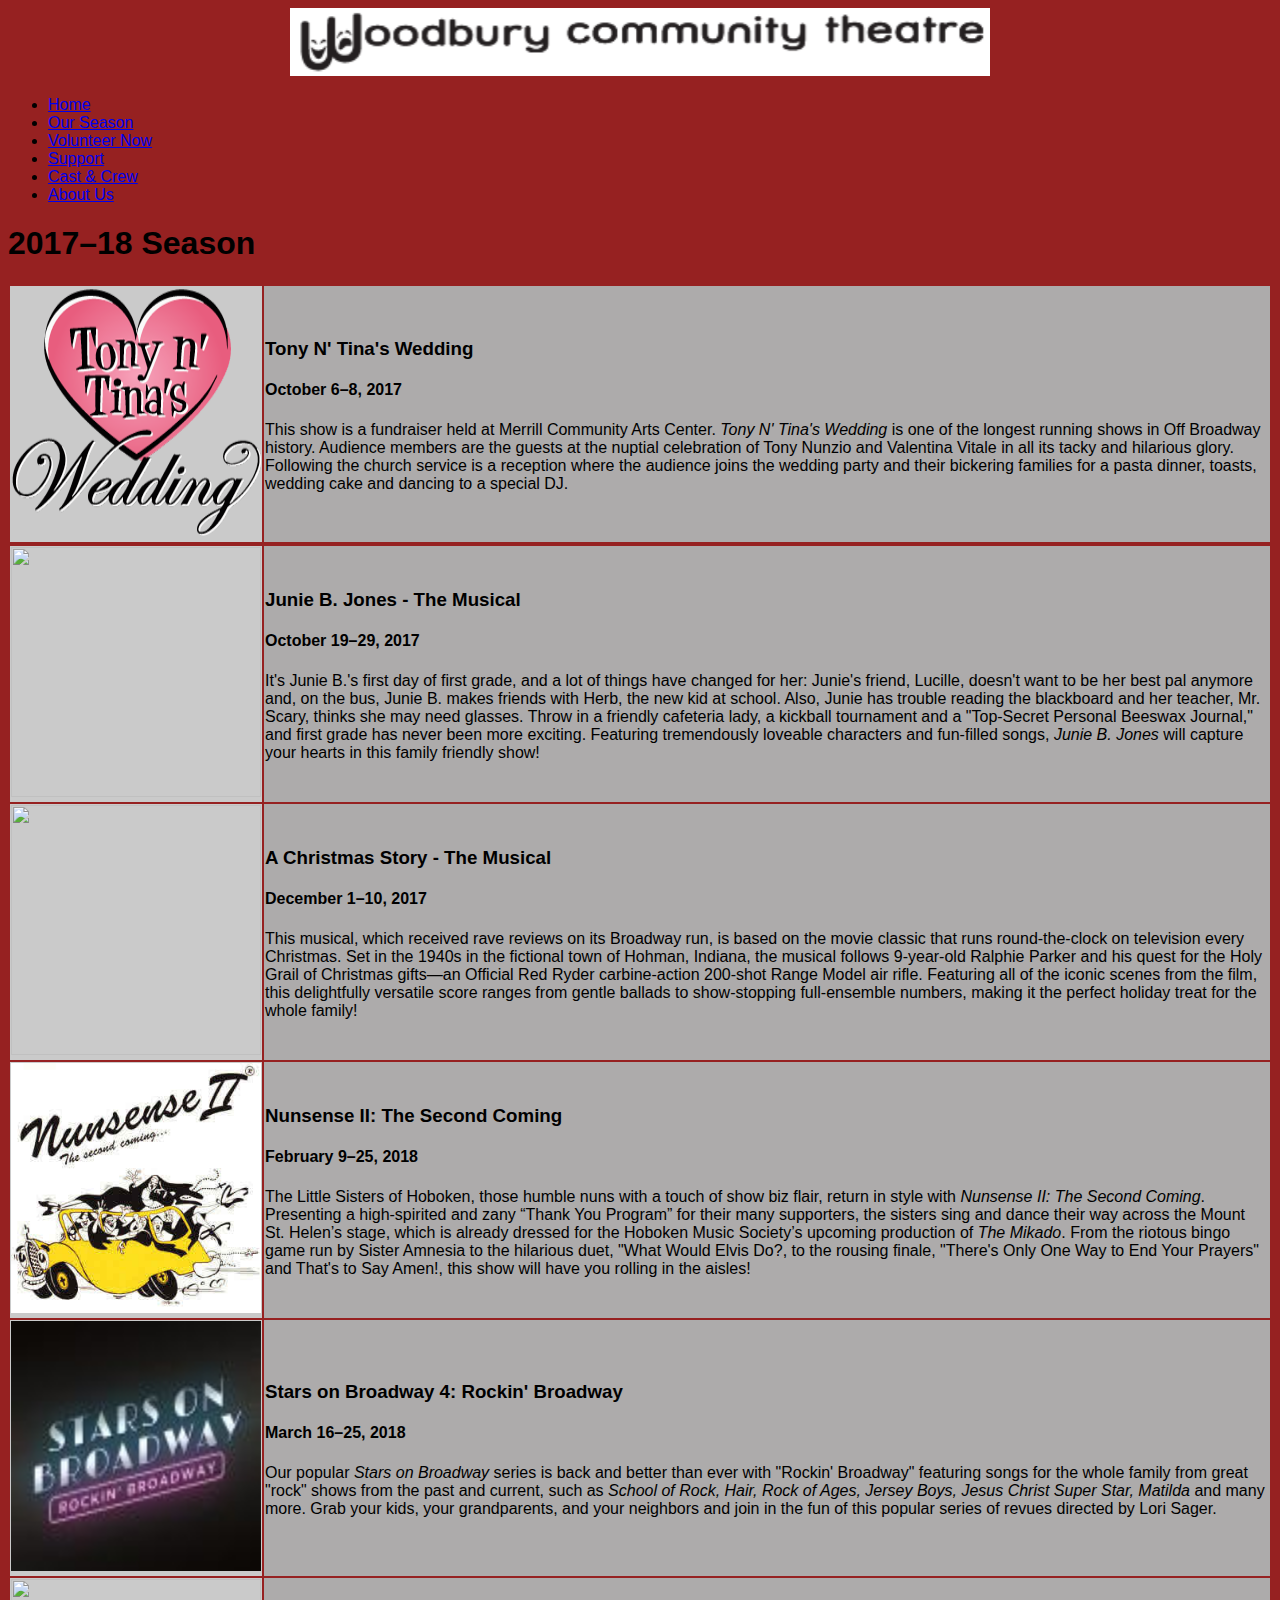
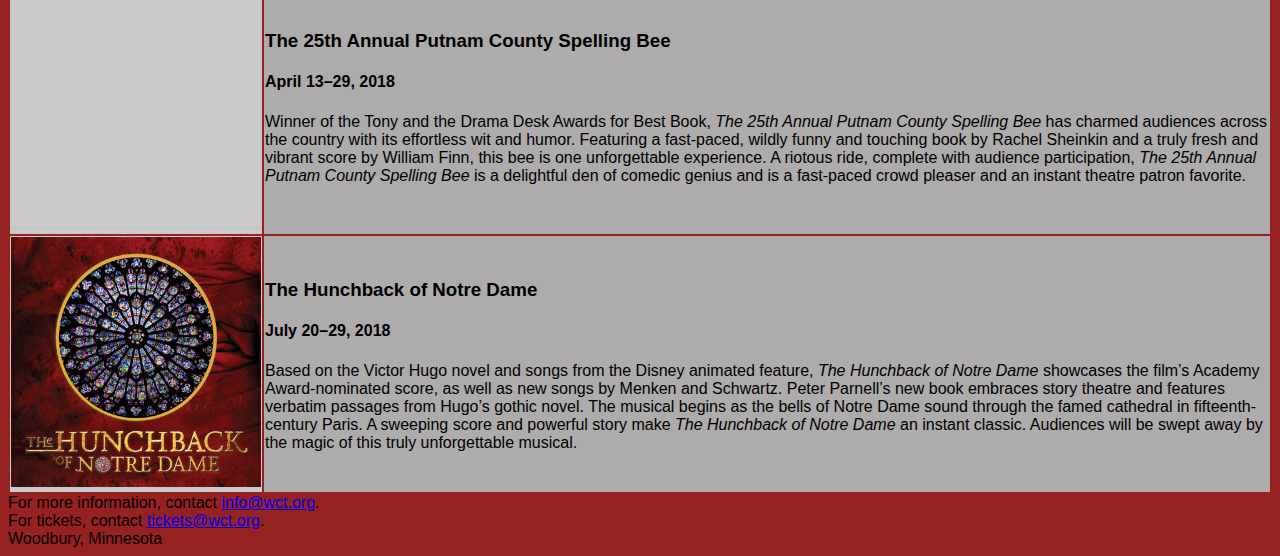
==== ourseason.html @ 48a66e55 "asd" ====
<!DOCTYPE html>
<html>
<head>
  <link rel="stylesheet" href="styles.css">
</head>

<body style="background-color: #962121;">

<div align="center">
  <img src="WCT.png" alt="WCT Logo" style="width:700px;height:68px;">
</div>

<ul>
  <li><a href="home.html">Home</a></li>
  <li><a class="active" href="ourseason.html">Our Season</a></li>
  <li><a href="volunteernow.html">Volunteer Now</a></li>
  <li><a href="#support">Support</a></li>
  <li><a href="#cast-crew">Cast &amp; Crew</a></li>
  <li><a href="#about-us">About Us</a></li>
</ul>

<h1>2017–18 Season</h1>

<table>
  <tr>
    <td bgcolor="#cacaca">
      <div class="season">
        <img src="TNTW.png" style="width:250px;height:250px">
      </div>
    </td>
    <td bgcolor="#adabab">
      <div class="table">
        <h3 class="table">Tony N' Tina's Wedding</h3>
        <h4 class="table">October 6–8, 2017</h4>
        <p class="table">This show is a fundraiser held at Merrill Community Arts Center. <i>Tony N' Tina's Wedding</i> is one of the longest running shows in Off Broadway history. Audience members are the guests at the nuptial celebration of Tony Nunzio and Valentina Vitale in all its tacky and hilarious glory. Following the church service is a reception where the audience joins the wedding party and their bickering families for a pasta dinner, toasts, wedding cake and dancing to a special DJ.</p>
      </div>
    </td>
  <tr>
  <tr>
    <td bgcolor="#cacaca">
      <div class="season">
        <img src="JBJ.jpg" style="width:250px;height:250px">
      </div>
    </td>
    <td bgcolor="#adabab">
      <div class="table">
        <h3 class="table">Junie B. Jones - The Musical</h3>
        <h4 class="table">October 19–29, 2017</h4>
        <p class="table">It's Junie B.'s first day of first grade, and a lot of things have changed for her: Junie's friend, Lucille, doesn't want to be her best pal anymore and, on the bus, Junie B. makes friends with Herb, the new kid at school. Also, Junie has trouble reading the blackboard and her teacher, Mr. Scary, thinks she may need glasses. Throw in a friendly cafeteria lady, a kickball tournament and a "Top-Secret Personal Beeswax Journal," and first grade has never been more exciting. Featuring tremendously loveable characters and fun-filled songs, <i>Junie B. Jones</i> will capture your hearts in this family friendly show!</p>
      </div>
    </td>
  </tr>
  <tr>
    <td bgcolor="#cacaca">
      <div class="season">
        <img src="ACS.jpg" style="width:250px;height:250px">
      </div>
    </td>
    <td bgcolor="#adabab">
      <div class="table">
        <h3 class="table">A Christmas Story - The Musical</h3>
        <h4 class="table">December 1–10, 2017</h4>
        <p class="table">This musical, which received rave reviews on its Broadway run, is based on the movie classic that runs round-the-clock on television every Christmas. Set in the 1940s in the fictional town of Hohman, Indiana, the musical follows 9-year-old Ralphie Parker and his quest for the Holy Grail of Christmas gifts—an Official Red Ryder carbine-action 200-shot Range Model air rifle. Featuring all of the iconic scenes from the film, this delightfully versatile score ranges from gentle ballads to show-stopping full-ensemble numbers, making it the perfect holiday treat for the whole family!</p>
      </div>
    </td>
  </tr>
  <tr>
    <td bgcolor="#cacaca">
      <div class="season">
        <img src="N2.jpg" style="width:250px;height:250px">
      </div>
    </td>
    <td bgcolor="#adabab">
      <div class="table">
        <h3 class="table">Nunsense II: The Second Coming</h3>
        <h4 class="table">February 9–25, 2018</h4>
        <p class="table">The Little Sisters of Hoboken, those humble nuns with a touch of show biz flair, return in style with <i>Nunsense II: The Second Coming</i>. Presenting a high-spirited and zany “Thank You Program” for their many supporters, the sisters sing and dance their way across the Mount St. Helen’s stage, which is already dressed for the Hoboken Music Society’s upcoming production of <i>The Mikado</i>. From the riotous bingo game run by Sister Amnesia to the hilarious duet, "What Would Elvis Do?, to the rousing finale, "There's Only One Way to End Your Prayers" and That's to Say Amen!, this show will have you rolling in the aisles!</p>
      </div>
    </td>
  </tr>
  <tr>
    <td bgcolor="#cacaca">
      <div class="season">
        <img src="SB4.jpg" style="width:250px;height:250px">
      </div>
    </td>
    <td bgcolor="#adabab">
      <div class="table">
        <h3 class="table">Stars on Broadway 4: Rockin' Broadway</h3>
        <h4 class="table">March 16–25, 2018</h4>
        <p class="table">Our popular <i>Stars on Broadway</i> series is back and better than ever with "Rockin' Broadway" featuring songs for the whole family from great "rock" shows from the past and current, such as <i>School of Rock, Hair, Rock of Ages, Jersey Boys, Jesus Christ Super Star, Matilda</i> and many more. Grab your kids, your grandparents, and your neighbors and join in the fun of this popular series of revues directed by Lori Sager.</p>
      </div>
    </td>
  </tr>
  <tr>
    <td bgcolor="#cacaca">
      <div class="season">
        <img src="PCSB.jpg" style="width:250px;height:250px">
      </div>
    </td>
    <td bgcolor="#adabab">
      <div class="table">
        <h3 class="table">The 25th Annual Putnam County Spelling Bee</h3>
        <h4 class="table">April 13–29, 2018</h4>
        <p class="table">Winner of the Tony and the Drama Desk Awards for Best Book, <i>The 25th Annual Putnam County Spelling Bee</i> has charmed audiences across the country with its effortless wit and humor. Featuring a fast-paced, wildly funny and touching book by Rachel Sheinkin and a truly fresh and vibrant score by William Finn, this bee is one unforgettable experience. A riotous ride, complete with audience participation, <i>The 25th Annual Putnam County Spelling Bee</i> is a delightful den of comedic genius and is a fast-paced crowd pleaser and an instant theatre patron favorite.</p>
      </div>
    </td>
  </tr>
  <tr>
    <td bgcolor="#cacaca">
      <div class="season">
        <img src="HND.jpg" style="width:250px;height:250px">
      </div>
    </td>
    <td bgcolor="#adabab">
      <div class="table">
        <h3 class="table">The Hunchback of Notre Dame</h3>
        <h4 class="table">July 20–29, 2018</h4>
        <p class="table">Based on the Victor Hugo novel and songs from the Disney animated feature, <i>The Hunchback of Notre Dame</i> showcases the film’s Academy Award-nominated score, as well as new songs by Menken and Schwartz. Peter Parnell’s new book embraces story theatre and features verbatim passages from Hugo’s gothic novel. The musical begins as the bells of Notre Dame sound through the famed cathedral in fifteenth-century Paris. A sweeping score and powerful story make <i>The Hunchback of Notre Dame</i> an instant classic. Audiences will be swept away by the magic of this truly unforgettable musical.</p>
      </div>
    </td>
  </tr>
</table>

<footer>
  <div class="footer">For more information, contact <a href="mailto:info@wct.org">info@wct.org</a>.<br>For tickets, contact <a href="mailto:tickets@wct.org">tickets@wct.org</a>.<br>Woodbury, Minnesota</div>
</footer>

</body>
</html>
---- styles.css ----
body {
  font-family: "Helvetica", sans-serif;
  background-color: green;
}

h2 {
  color: #227c20;
}

#contact {
  background-color: #f9ff5b;
  padding: 1%;
}

#wrapper {
width:100%;
margin : 0;
}

#first-div {
width:50%;
margin : 0;
float : left ;
}

#second-div {
width:50%;
margin : 0;
float : left ;
}
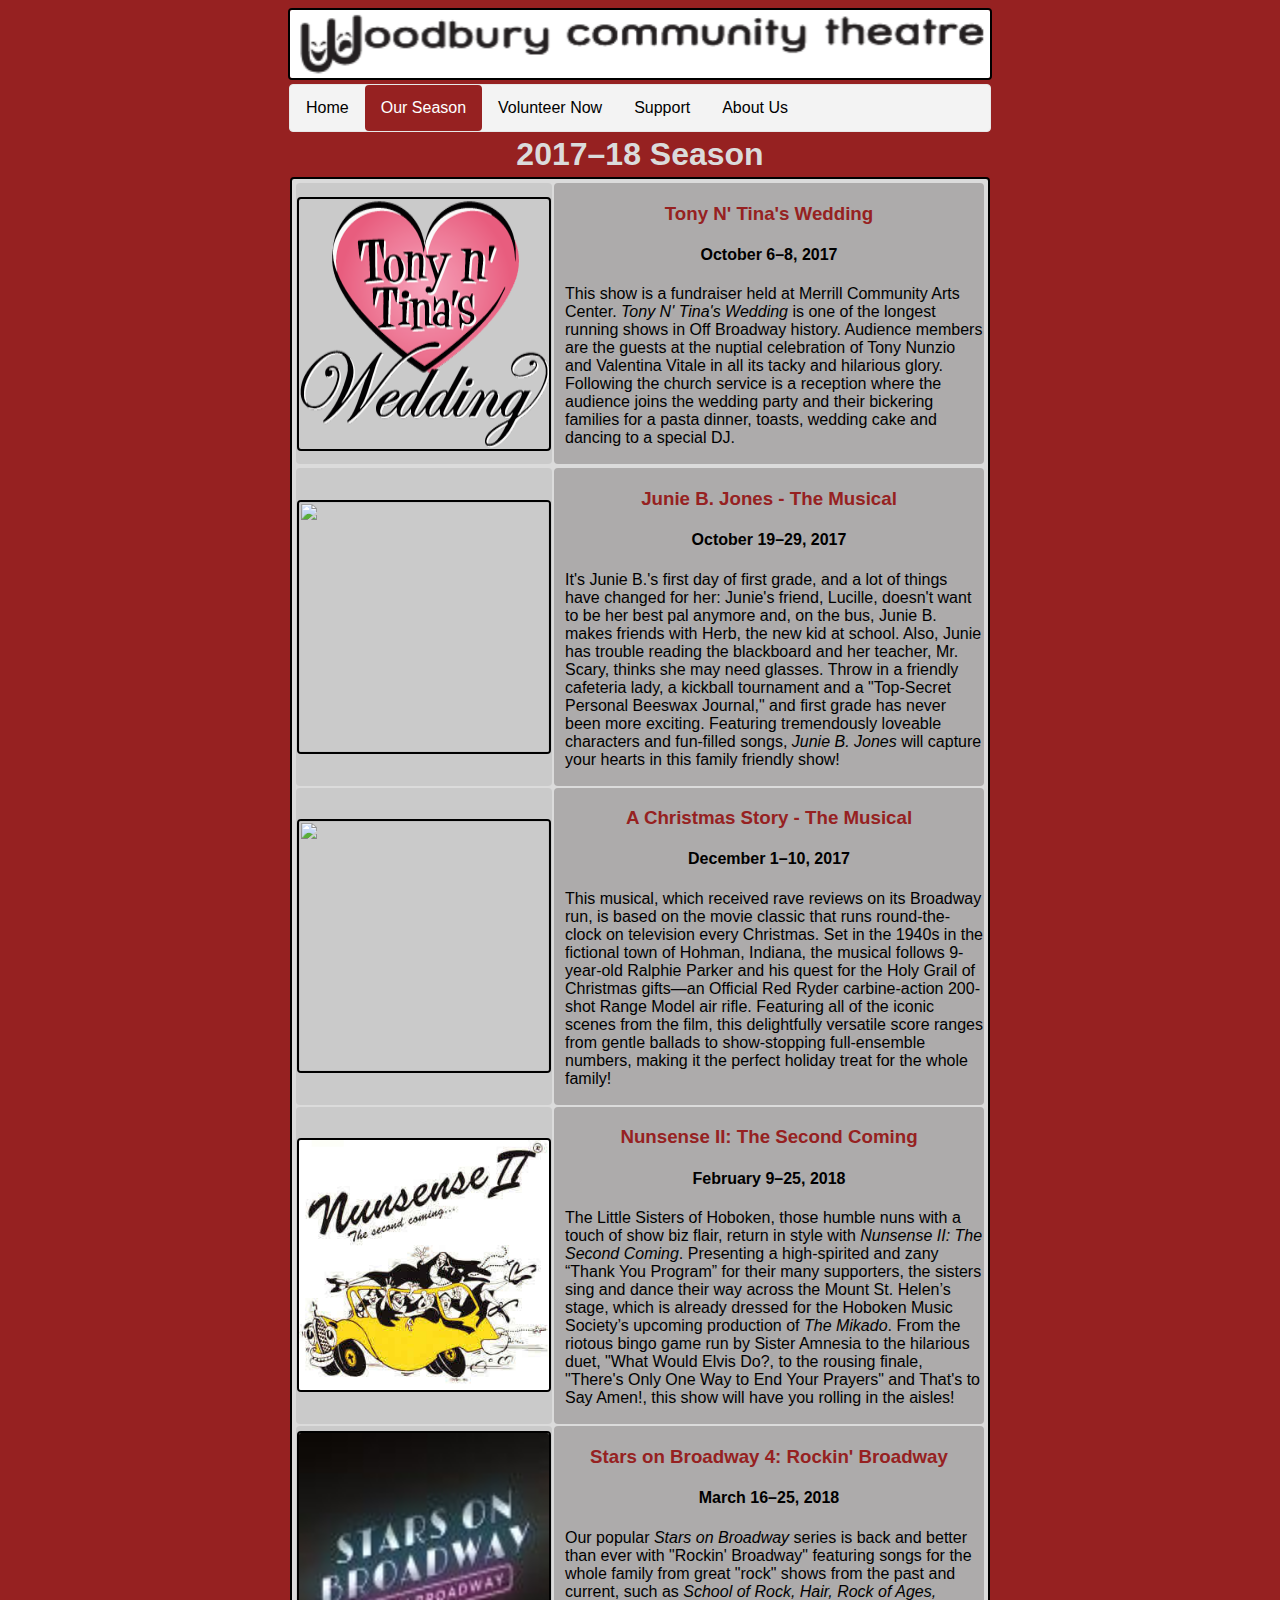
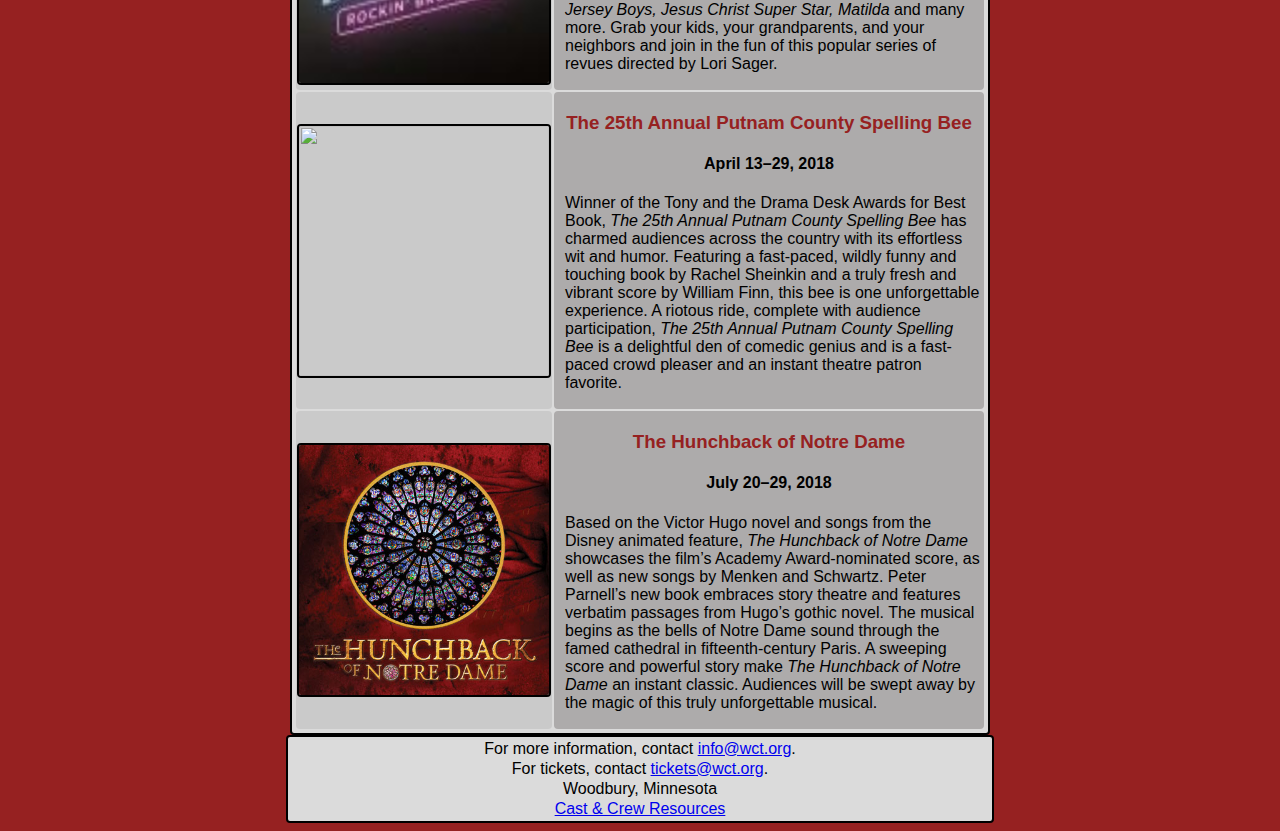
==== commit 5aeeb55c: "Update ourseason.html" ====
--- a/ourseason.html
+++ b/ourseason.html
@@ -11,12 +11,11 @@
 </div>
 
 <ul>
-  <li><a href="home.html">Home</a></li>
+  <li><a href="index.html">Home</a></li>
   <li><a class="active" href="ourseason.html">Our Season</a></li>
   <li><a href="volunteernow.html">Volunteer Now</a></li>
-  <li><a href="#support">Support</a></li>
-  <li><a href="#cast-crew">Cast &amp; Crew</a></li>
-  <li><a href="#about-us">About Us</a></li>
+  <li><a href="support.html">Support</a></li>
+  <li><a href="aboutus.html">About Us</a></li>
 </ul>
 
 <h1>2017–18 Season</h1>
@@ -122,9 +121,9 @@
   </tr>
 </table>
 
-<footer>
-  <div class="footer">For more information, contact <a href="mailto:info@wct.org">info@wct.org</a>.<br>For tickets, contact <a href="mailto:tickets@wct.org">tickets@wct.org</a>.<br>Woodbury, Minnesota</div>
-</footer>
+ <footer>
+    <div class="footer">For more information, contact <a href="mailto:info@wct.org">info@wct.org</a>.<br>For tickets, contact <a href="mailto:tickets@wct.org">tickets@wct.org</a>.<br>Woodbury, Minnesota<br><a href="castcrew.html">Cast &amp; Crew Resources</a></div>
+  </footer>
 
 </body>
 </html>
--- a/styles.css
+++ b/styles.css
@@ -1,30 +1,196 @@
 body {
   font-family: "Helvetica", sans-serif;
-  background-color: green;
+  background-color: #962121;
+}
+
+header {
+  width: 100%;
+  max-width: 700px;
+  margin: 4px auto;
+  background-color: #dbdbdb;
+  border-radius: 4px;
+  text-align: center;
+  padding: 1px;
+  border: 2px solid black;
+}
+
+img {
+  width: 100%;
+  height: auto;
+  max-width: 700px;
+  margin: 0 auto;
+  display: block;
+  margin: 4px auto;
+  border-radius: 4px;
+  border: 2px solid black;
+}
+
+table {
+  background-color: #dbdbdb;
+  width: 100%;
+  max-width: 700px;
+  margin: 0 auto;
+  padding: 2px;
+  border-radius: 4px;
+  border: 2px solid black;
+}
+
+td {
+  border-radius: 4px;
+}
+
+
+.table h3 {
+  text-align: center;
+  color: #962121;
+}
+
+h1 {
+  color: #dbdbdb;
+  width: 100%;
+  max-width: 700px;
+  margin: 0 auto;
+  text-align: center;
+  padding-top: 4px;
+  padding-bottom: 4px;
+}
+
+.table h4 {
+  text-align: center;
+}
+
+.table p {
+  padding-left: 10px;
 }
 
 h2 {
-  color: #227c20;
+  color: #000000;
+
 }
 
-#contact {
-  background-color: #f9ff5b;
-  padding: 1%;
+}
+  .container {
+      overflow: hidden;
+      border: 2px solid #0f0;
+      width: 400px;
+      margin-bottom: 1em;
+  }
+
+  .container img {
+      float: left;
+      border: 2px solid red;
+  }
+
+  .container p {
+      font-size: 0.8em;
+      border: 2px solid blue;
+      margin-left: 1em;
+  }
+
+  ul {
+      list-style-type: none;
+      margin: 0;
+      padding: 0;
+      overflow: hidden;
+      border: 1px solid #e7e7e7;
+      background-color: #f3f3f3;
+      width: 100%;
+      max-width: 700px;
+      align: center;
+      margin-top:0;
+  		margin-right:auto;
+  		margin-bottom:0;
+  		margin-left:auto;
+      border-radius: 4px;
+  }
+
+  li {
+      float: left;
+  }
+
+  li a {
+      display: block;
+      color: #000000;
+      text-align: left;
+      padding: 14px 16px;
+      text-decoration: none;
+      border-radius: 4px;
+  }
+
+  li a:hover:not(.active) {
+      background-color: #dbdbdb;
+  }
+
+  li a.active {
+      color: white;
+      background-color: #962121;
+  }
+  .container {
+      overflow: hidden;
+      border: 2px solid #000000;
+      width: 300px;
+      background-color: #dbdbdb;
+      align: center;
+      margin-top:0;
+  		margin-right:auto;
+  		margin-bottom:0;
+  		margin-left:auto;
+  }
+
+  .container img {
+      float: left;
+      padding: 5px 5px;
+  }
+
+  .container p {
+      font-size: 1em;
+      margin-left: 1em;
+  }
+.grid {
+  width: 100%;
+  max-width: 700px;
+  margin: 4px auto;
+  padding: 0 5px;
+  display: grid;
+  grid-template-columns: repeat(auto-fill, minmax(330px, 1fr));
+  grid-gap: 4px;
 }
 
-#wrapper {
-width:100%;
-margin : 0;
+.grid .card {
+  background: #DBDBDB;
+  display: grid;
+  grid-template-columns: 1fr 2fr;
+  padding: 5px;
+  border-radius: 4px;
+  border: 2px solid black;
 }
 
-#first-div {
-width:50%;
-margin : 0;
-float : left ;
+.grid .card div {
+  display: inline-block;
+  padding: 0 0 0 1rem;
+  margin: 0;
 }
 
-#second-div {
-width:50%;
-margin : 0;
-float : left ;
+.grid .card h3 {
+  color: white;
+  display: inline-block;
+  padding-top: 10px;
+  margin: 0;
 }
+
+.grid .card img {
+  width: 100%;
+  height: 100px;
+}
+
+footer {
+  margin: 0 auto;
+  background-color: #dbdbdb;
+  max-width: 700px;
+  width: 100%;
+  border-radius: 4px;
+  text-align: center;
+  line-height: 20px;
+  border: 2px solid black;
+  padding: 2px;
+}
